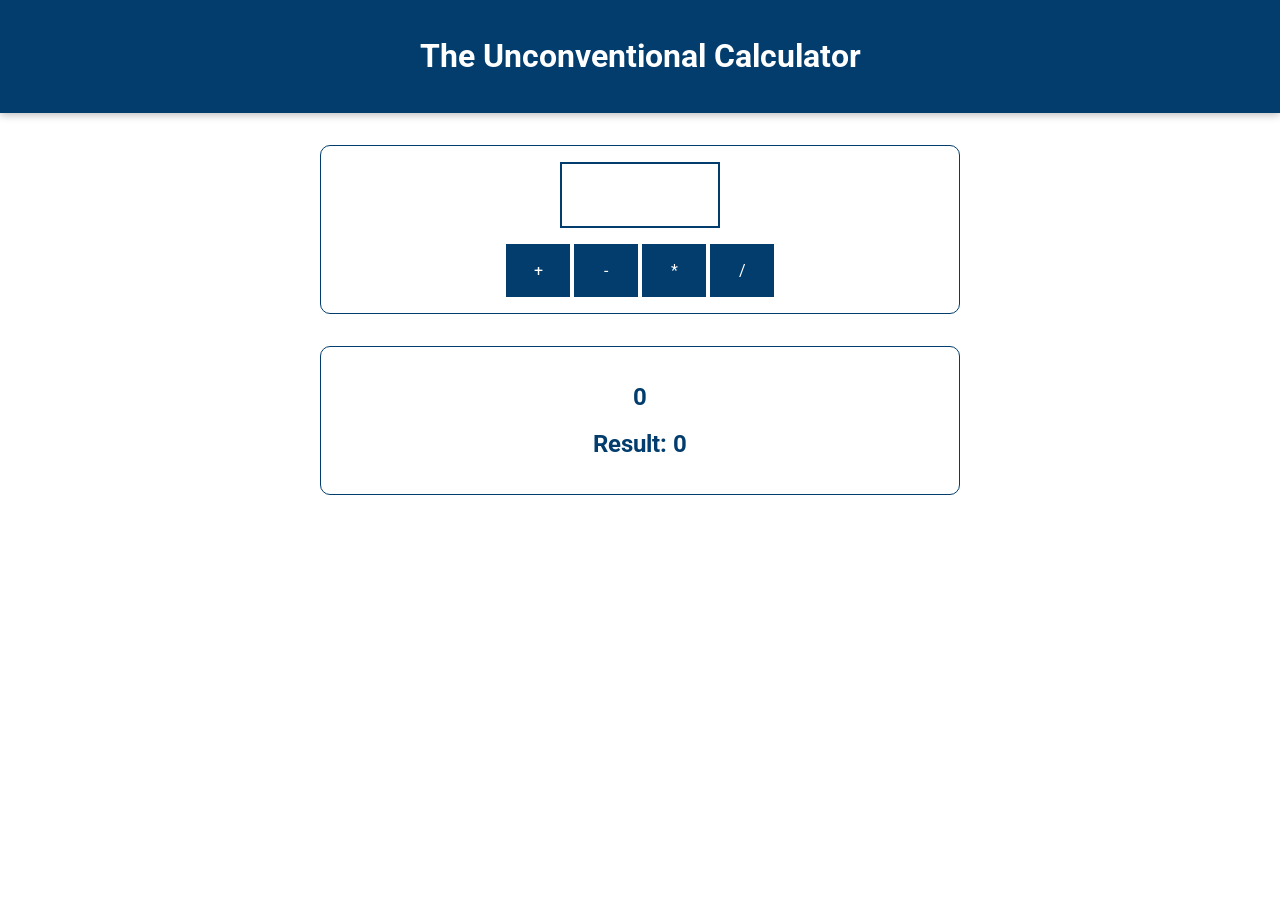
==== Calculator/index.html @ ad183dbc "initial" ====
<!DOCTYPE html>
<html lang="en">
  <head>
    <meta charset="UTF-8" />
    <meta name="viewport" content="width=device-width, initial-scale=1.0" />
    <meta http-equiv="X-UA-Compatible" content="ie=edge" />
    <title>Basics</title>
    <link
      href="https://fonts.googleapis.com/css?family=Roboto:400,700&display=swap"
      rel="stylesheet"
    />
    <link rel="stylesheet" href="assets/styles/app.css" />
  </head>
  <body>
    <header>
      <h1>The Unconventional Calculator</h1>
    </header>

    <section id="calculator">
      <input type="number" id="input-number" />
      <div id="calc-actions">
        <button type="button" id="btn-add">+</button>
        <button type="button" id="btn-subtract">-</button>
        <button type="button" id="btn-multiply">*</button>
        <button type="button" id="btn-divide">/</button>
      </div>
    </section>
    <section id="results">
      <h2 id="current-calculation">0</h2>
      <h2>Result: <span id="current-result">0</span></h2>
    </section>
  </body>
</html>
---- Calculator/assets/styles/app.css ----
* {
  box-sizing: border-box;
}

html {
  font-family: 'Roboto', open-sans;
}

body {
  margin: 0;
}

header {
  background: #023d6d;
  color: white;
  padding: 1rem;
  text-align: center;
  box-shadow: 0 2px 8px rgba(0, 0, 0, 0.26);
  width: 100%;
}

#results,
#calculator {
  margin: 2rem auto;
  width: 40rem;
  max-width: 90%;
  border: 1px solid #023d6d;
  border-radius: 10px;
  padding: 1rem;
  color: #023d6d;
}

#results {
  text-align: center;
}

#calculator input {
  font: inherit;
  font-size: 3rem;
  border: 2px solid #023d6d;
  width: 10rem;
  padding: 0.15rem;
  margin: auto;
  display: block;
  color: #023d6d;
  text-align: center;
}

#calculator input:focus {
  outline: none;
}

#calculator button {
  font: inherit;
  background: #023d6d;
  color: white;
  border: 1px solid #023d6d;
  padding: 1rem;
  cursor: pointer;
}

#calculator button:focus {
  outline: none;
}

#calculator button:hover,
#calculator button:active {
  background: #084f88;
  border-color: #084f88;
}

#calc-actions button {
  width: 4rem;
}

#calc-actions {
  margin-top: 1rem;
  text-align: center;
}
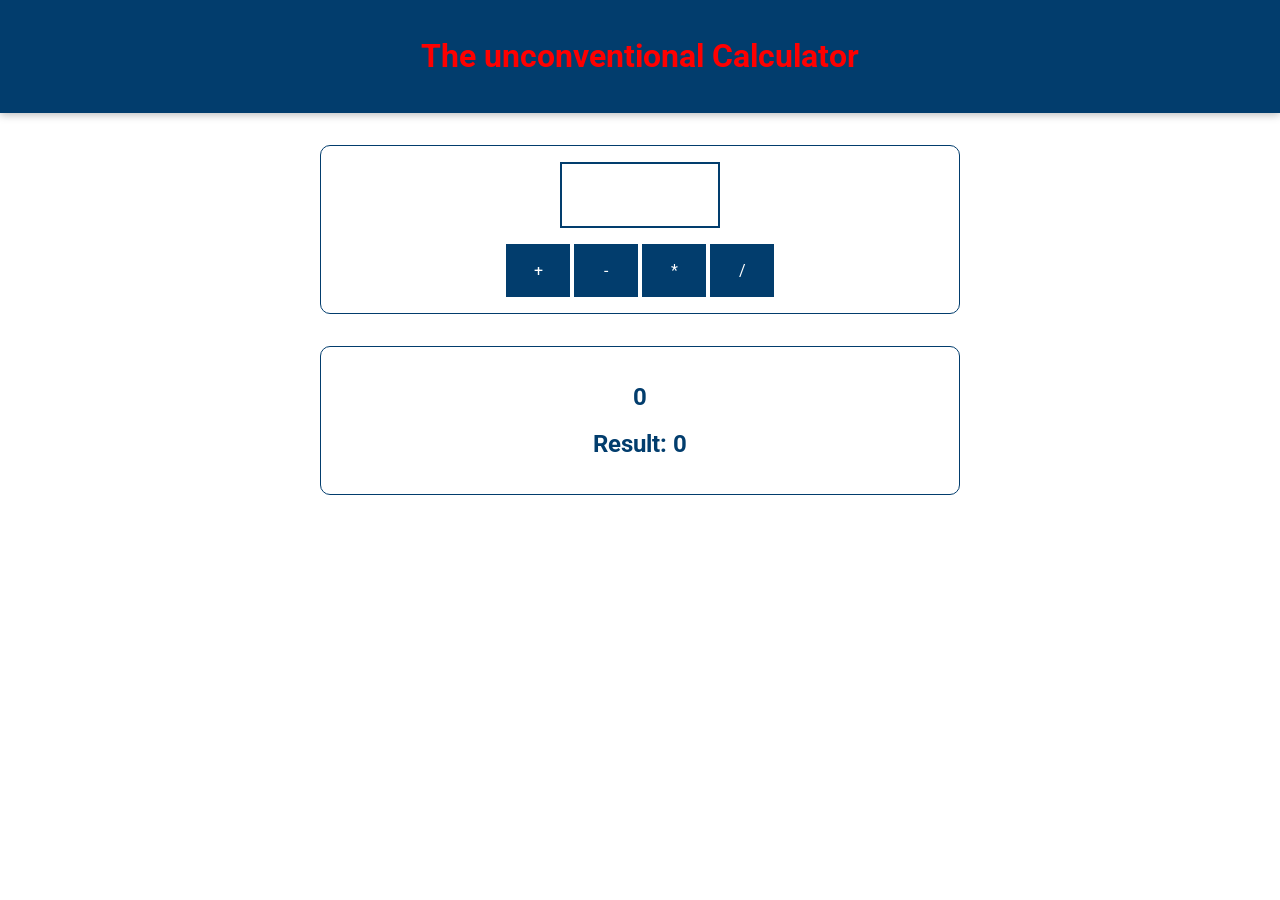
==== commit 8e001a85: "branch1" ====
--- a/Calculator/index.html
+++ b/Calculator/index.html
@@ -10,10 +10,11 @@
       rel="stylesheet"
     />
     <link rel="stylesheet" href="assets/styles/app.css" />
+  
   </head>
   <body>
     <header>
-      <h1>The Unconventional Calculator</h1>
+      <h1 style="color:red">The unconventional Calculator</h1>
     </header>
 
     <section id="calculator">
@@ -29,5 +30,8 @@
       <h2 id="current-calculation">0</h2>
       <h2>Result: <span id="current-result">0</span></h2>
     </section>
+    <script src="assets/scripts/vendor.js"></script>
+    <script src="assets/scripts/calculator.js" >
+    </script> 
   </body>
 </html>
